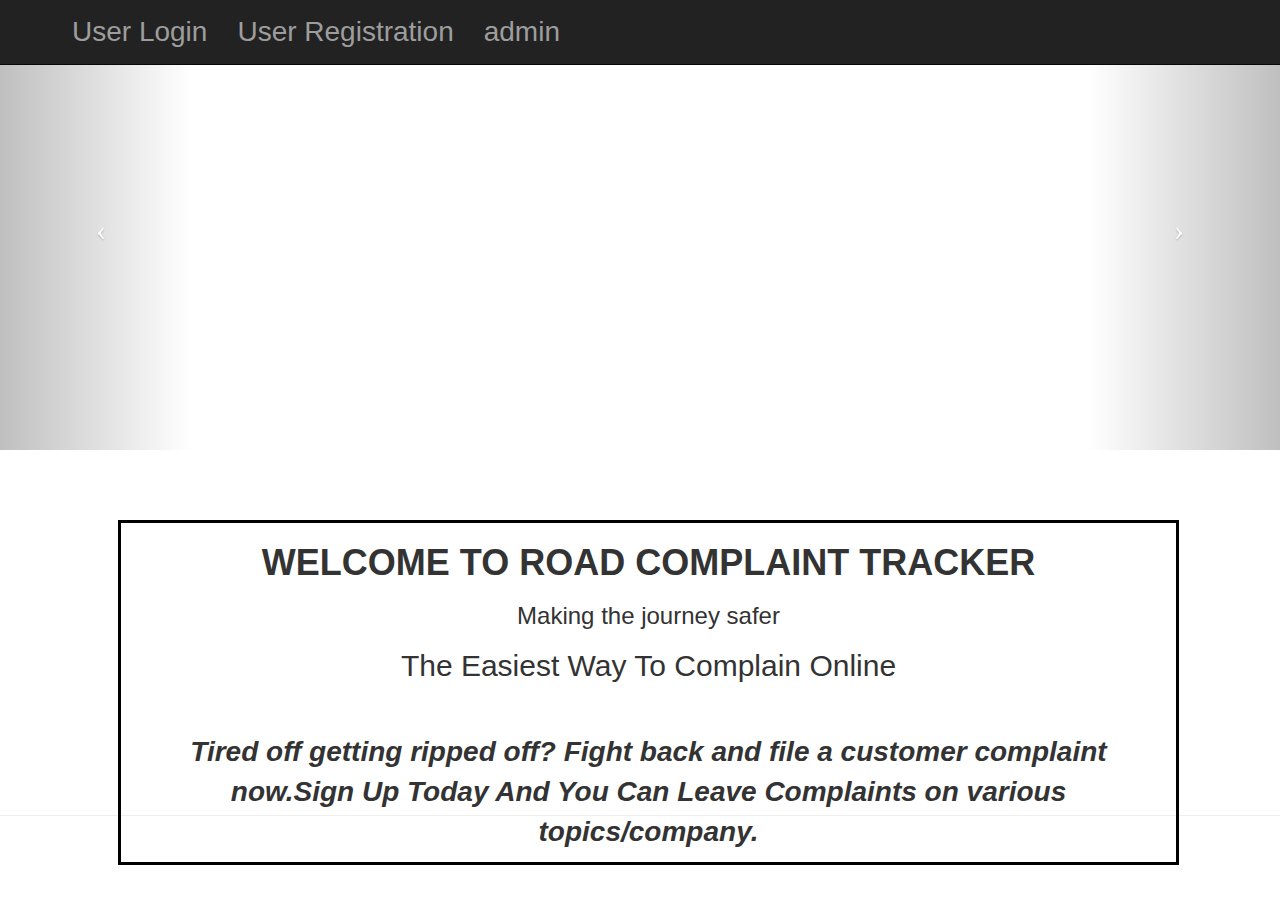
==== index.html @ eab0993d "Add files via upload" ====
<!DOCTYPE html>
<html lang="en">

<head>

    <meta charset="utf-8">
    <meta http-equiv="X-UA-Compatible" content="IE=edge">
    <meta name="viewport" content="width=device-width, initial-scale=1">
    <meta name="description" content="">
    <meta name="author" content="">

    <meta name="mobile-web-app-capable" content="yes">
    <meta name="apple-mobile-web-app-capable" content="yes">
    
    <meta name="apple-mobile-web-app-capable" content="yes" />

    <meta name="mobile-web-app-capable" content="yes" />
    <meta name="apple-mobile-web-app-status-bar-style" content="black">
    <meta name="apple-mobile-web-app-title" content="Rolos Chicken">

    <title>Complaint Management System</title>
    <link href="css/bootstrap.css" rel="stylesheet">
    <link href="css/half-slider.css" rel="stylesheet">
    <link href="/Collect/add-to-homescreen/style/addtohomescreen.css" rel="stylesheet">
</head>

<body>

    <!-- Navigation -->
    <nav class="navbar navbar-inverse navbar-fixed-top" role="navigation">
        <div class="container">
            <!-- Brand and toggle get grouped for better mobile display -->
            <div class="navbar-header">
                <button type="button" class="navbar-toggle" data-toggle="collapse" data-target="#bs-example-navbar-collapse-1">
                    <span class="sr-only">Toggle navigation</span>
                    <span class="icon-bar"></span>
                    <span class="icon-bar"></span>
                    <span class="icon-bar"></span>
                </button>
               <!---- <a class="navbar-brand" href="#">COMPLAINT MANAGEMENT </a>-->
            </div>
            <!-- Collect the nav links, forms, and other content for toggling -->
            <div class="collapse navbar-collapse" id="bs-example-navbar-collapse-1">
                <ul class="nav navbar-nav">
                    <li>
                        <a href="http://localhost/complaint-management-system/Complaint%20Management%20System/users/index.php">User Login</a>
                    </li>
                    <li>
                        <a href="http://localhost/complaint-management-system/Complaint%20Management%20System/users/registration.php">User Registration</a>
                    </li>
                    <li>
                        <a href="http://localhost/complaint-management-system/Complaint%20Management%20System/admin/index.php">admin</a>
                    </li>
                </ul>
            </div>
            <!-- /.navbar-collapse -->
        </div>
        <!-- /.container -->
    </nav>

    <!-- Half Page Image Background Carousel Header -->
    <header id="myCarousel" class="carousel slide">
        <!-- Indicators -->
        <ol class="carousel-indicators">
            <li data-target="#myCarousel" data-slide-to="0" class="active"></li>
            <li data-target="#myCarousel" data-slide-to="1"></li>
            <li data-target="#myCarousel" data-slide-to="2"></li>
        </ol>

        <!-- Wrapper for Slides -->
        <div class="carousel-inner">

            <div class="item active">
                <!-- Set the second background image using inline CSS below. -->
                <div class="fill" style="background-image:url('https://www.teahub.io/photos/full/279-2796156_high-resolution-highway-roads.jpg');"></div>
                <div class="carousel-caption">

                </div>
            </div>
            <div class="item">
                <!-- Set the third background image using inline CSS below. -->
                <div class="fill" style="background-image:url('https://wallpaperaccess.com/full/5556038.jpg');"></div>
                <div class="carousel-caption">

                </div>
                </div>
                <div class="item">
                <div class="fill" style="background-image:url('https://wallpaperaccess.com/full/1079100.jpg');"></div>
                <div class="carousel-caption">

            </div>
        </div>

        <!-- Controls -->
        <a class="left carousel-control" href="#myCarousel" data-slide="prev">
            <span class="icon-prev"></span>
        </a>
        <a class="right carousel-control" href="#myCarousel" data-slide="next">
            <span class="icon-next"></span>
        </a>

    </header>

    <!-- Page Content -->


        <div class="row">
            <div class="col-lg-12">
                <div class="com"><h1><b>WELCOME TO ROAD COMPLAINT TRACKER</b></h1>
                    <h3>Making the journey safer</h3>
                <p><h2>The Easiest Way To Complain Online </h2><br> <b><i>Tired off getting ripped off? Fight back and file a customer complaint now.Sign Up Today And You Can Leave Complaints on various topics/company.</b> </i></p></div>

            </div>
        </div>
<style>.com{text-align: center;} </style>
        <hr>

        <!-- Footer --
        <footer>
            <div class="row">
                <div class="col-lg-12">
                    <p>Copyright &copy; 2020 CMS</p>
                </div>
            </div>
            <- /.row->
        </footer>-->
        <style> .col-lg-12{text-align: center; border: 3px solid black;}</style>

    </div>
    <!-- /.container -->

    <!-- jQuery -->
    <script src="js/jquery.js"></script>

    <!-- Bootstrap Core JavaScript -->
    <script src="js/bootstrap.min.js"></script>

    <!-- Script to Activate the Carousel -->
    <script>
    $('.carousel').carousel({
        interval: 5000 //changes the speed
    })
    </script>
    <script type="text/javascript" src="/Collect/add-to-homescreen/src/addtohomescreen.js"></script>
    <script>
//if the website is not opened in app mode show (i.e. in a browser) the add to homescreen prompt
if (

(("standalone" in window.navigator) & !window.navigator.standalone) // ios

||
( twindow.matchMedia(' (display-mode: standalone) ').matches ) // android
) AL
{
addToHomescreen () ;
}

</script>


</body>

</html>
---- css/half-slider.css ----
/*
 * Start Bootstrap - Half Slider (http://startbootstrap.com/)
 * Copyright 2013-2016 Start Bootstrap
 * Licensed under MIT (https://github.com/BlackrockDigital/startbootstrap/blob/gh-pages/LICENSE)
 */

html,
body {
    height: 100%;
}

/* You can change the height of the carousel by changing the height in the class below. It is set to 50% by default, but can be any height! */

.carousel {
    height: 50%;
}

.item,
.active,
.carousel-inner {
    height: 100%;
}

/* Background images are set within the HTML using inline CSS, not here */

.fill {
    width: 100%;
    height: 100%;
    background-position: center;
    -webkit-background-size: cover;
    -moz-background-size: cover;
    background-size: cover;
    -o-background-size: cover;
}

footer {
    margin: 50px 0;
}
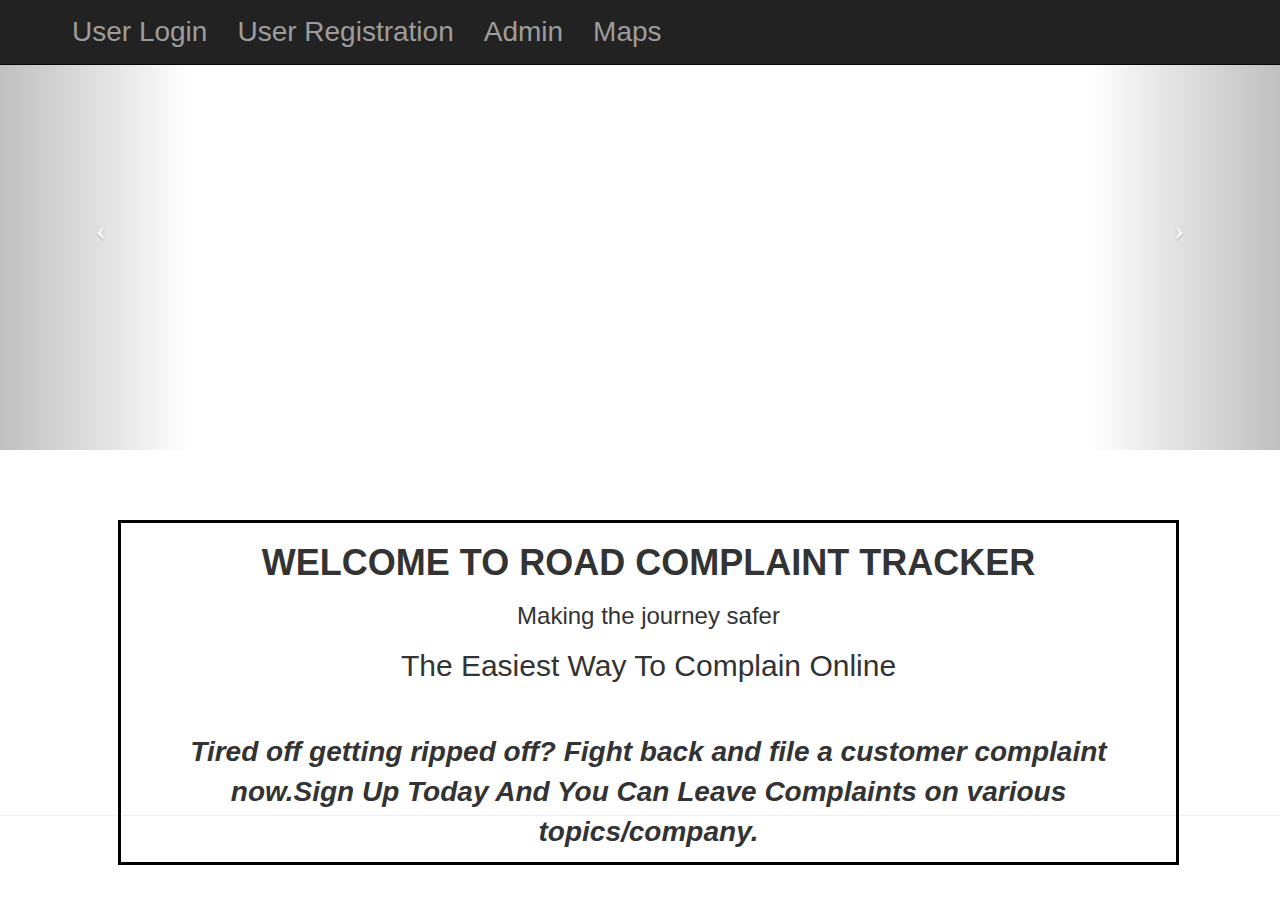
==== commit 66a804b1: "new main file" ====
--- a/index.html
+++ b/index.html
@@ -2,26 +2,16 @@
 <html lang="en">
 
 <head>
-
-    <meta charset="utf-8">
+    <style>
+        body {background-color: #92a8d1;}
+</style>
+<meta charset="utf-8">
     <meta http-equiv="X-UA-Compatible" content="IE=edge">
     <meta name="viewport" content="width=device-width, initial-scale=1">
-    <meta name="description" content="">
-    <meta name="author" content="">
 
-    <meta name="mobile-web-app-capable" content="yes">
-    <meta name="apple-mobile-web-app-capable" content="yes">
-    
-    <meta name="apple-mobile-web-app-capable" content="yes" />
-
-    <meta name="mobile-web-app-capable" content="yes" />
-    <meta name="apple-mobile-web-app-status-bar-style" content="black">
-    <meta name="apple-mobile-web-app-title" content="Rolos Chicken">
-
-    <title>Complaint Management System</title>
+    <title>Road Complaint Tracker</title>
     <link href="css/bootstrap.css" rel="stylesheet">
     <link href="css/half-slider.css" rel="stylesheet">
-    <link href="/Collect/add-to-homescreen/style/addtohomescreen.css" rel="stylesheet">
 </head>
 
 <body>
@@ -29,56 +19,48 @@
     <!-- Navigation -->
     <nav class="navbar navbar-inverse navbar-fixed-top" role="navigation">
         <div class="container">
-            <!-- Brand and toggle get grouped for better mobile display -->
-            <div class="navbar-header">
-                <button type="button" class="navbar-toggle" data-toggle="collapse" data-target="#bs-example-navbar-collapse-1">
-                    <span class="sr-only">Toggle navigation</span>
-                    <span class="icon-bar"></span>
-                    <span class="icon-bar"></span>
-                    <span class="icon-bar"></span>
-                </button>
-               <!---- <a class="navbar-brand" href="#">COMPLAINT MANAGEMENT </a>-->
-            </div>
-            <!-- Collect the nav links, forms, and other content for toggling -->
+          
             <div class="collapse navbar-collapse" id="bs-example-navbar-collapse-1">
                 <ul class="nav navbar-nav">
                     <li>
-                        <a href="http://localhost/complaint-management-system/Complaint%20Management%20System/users/index.php">User Login</a>
+                        <a href="complaint-management-system/users/index.php">User Login</a>
                     </li>
                     <li>
-                        <a href="http://localhost/complaint-management-system/Complaint%20Management%20System/users/registration.php">User Registration</a>
+                        <a href="complaint-management-system/users/registration.php">User Registration</a>
                     </li>
                     <li>
-                        <a href="http://localhost/complaint-management-system/Complaint%20Management%20System/admin/index.php">admin</a>
+                        <a href="complaint-management-system/admin/index.php">Admin</a>
                     </li>
+                    <li><a href="maps.html">Maps</a></li>
+
                 </ul>
             </div>
-            <!-- /.navbar-collapse -->
+
         </div>
         <!-- /.container -->
     </nav>
 
-    <!-- Half Page Image Background Carousel Header -->
+
     <header id="myCarousel" class="carousel slide">
-        <!-- Indicators -->
+    
         <ol class="carousel-indicators">
             <li data-target="#myCarousel" data-slide-to="0" class="active"></li>
             <li data-target="#myCarousel" data-slide-to="1"></li>
             <li data-target="#myCarousel" data-slide-to="2"></li>
         </ol>
 
-        <!-- Wrapper for Slides -->
+    
         <div class="carousel-inner">
 
             <div class="item active">
-                <!-- Set the second background image using inline CSS below. -->
+            
                 <div class="fill" style="background-image:url('https://www.teahub.io/photos/full/279-2796156_high-resolution-highway-roads.jpg');"></div>
                 <div class="carousel-caption">
 
                 </div>
             </div>
             <div class="item">
-                <!-- Set the third background image using inline CSS below. -->
+            
                 <div class="fill" style="background-image:url('https://wallpaperaccess.com/full/5556038.jpg');"></div>
                 <div class="carousel-caption">
 
@@ -91,7 +73,7 @@
             </div>
         </div>
 
-        <!-- Controls -->
+    
         <a class="left carousel-control" href="#myCarousel" data-slide="prev">
             <span class="icon-prev"></span>
         </a>
@@ -101,7 +83,9 @@
 
     </header>
 
-    <!-- Page Content -->
+
+
+    <!-- Content -->
 
 
         <div class="row">
@@ -112,51 +96,28 @@
 
             </div>
         </div>
-<style>.com{text-align: center;} </style>
+<style>
+.com{text-align: center;} 
+</style>
         <hr>
 
-        <!-- Footer --
-        <footer>
-            <div class="row">
-                <div class="col-lg-12">
-                    <p>Copyright &copy; 2020 CMS</p>
-                </div>
-            </div>
-            <- /.row->
-        </footer>-->
-        <style> .col-lg-12{text-align: center; border: 3px solid black;}</style>
+        <style>
+         .col-lg-12{text-align: center; border: 3px solid black;}
+        </style>
 
     </div>
-    <!-- /.container -->
 
-    <!-- jQuery -->
     <script src="js/jquery.js"></script>
 
-    <!-- Bootstrap Core JavaScript -->
+
     <script src="js/bootstrap.min.js"></script>
 
     <!-- Script to Activate the Carousel -->
     <script>
     $('.carousel').carousel({
-        interval: 5000 //changes the speed
+        interval: 3000 
     })
     </script>
-    <script type="text/javascript" src="/Collect/add-to-homescreen/src/addtohomescreen.js"></script>
-    <script>
-//if the website is not opened in app mode show (i.e. in a browser) the add to homescreen prompt
-if (
-
-(("standalone" in window.navigator) & !window.navigator.standalone) // ios
-
-||
-( twindow.matchMedia(' (display-mode: standalone) ').matches ) // android
-) AL
-{
-addToHomescreen () ;
-}
-
-</script>
-
 
 </body>
 
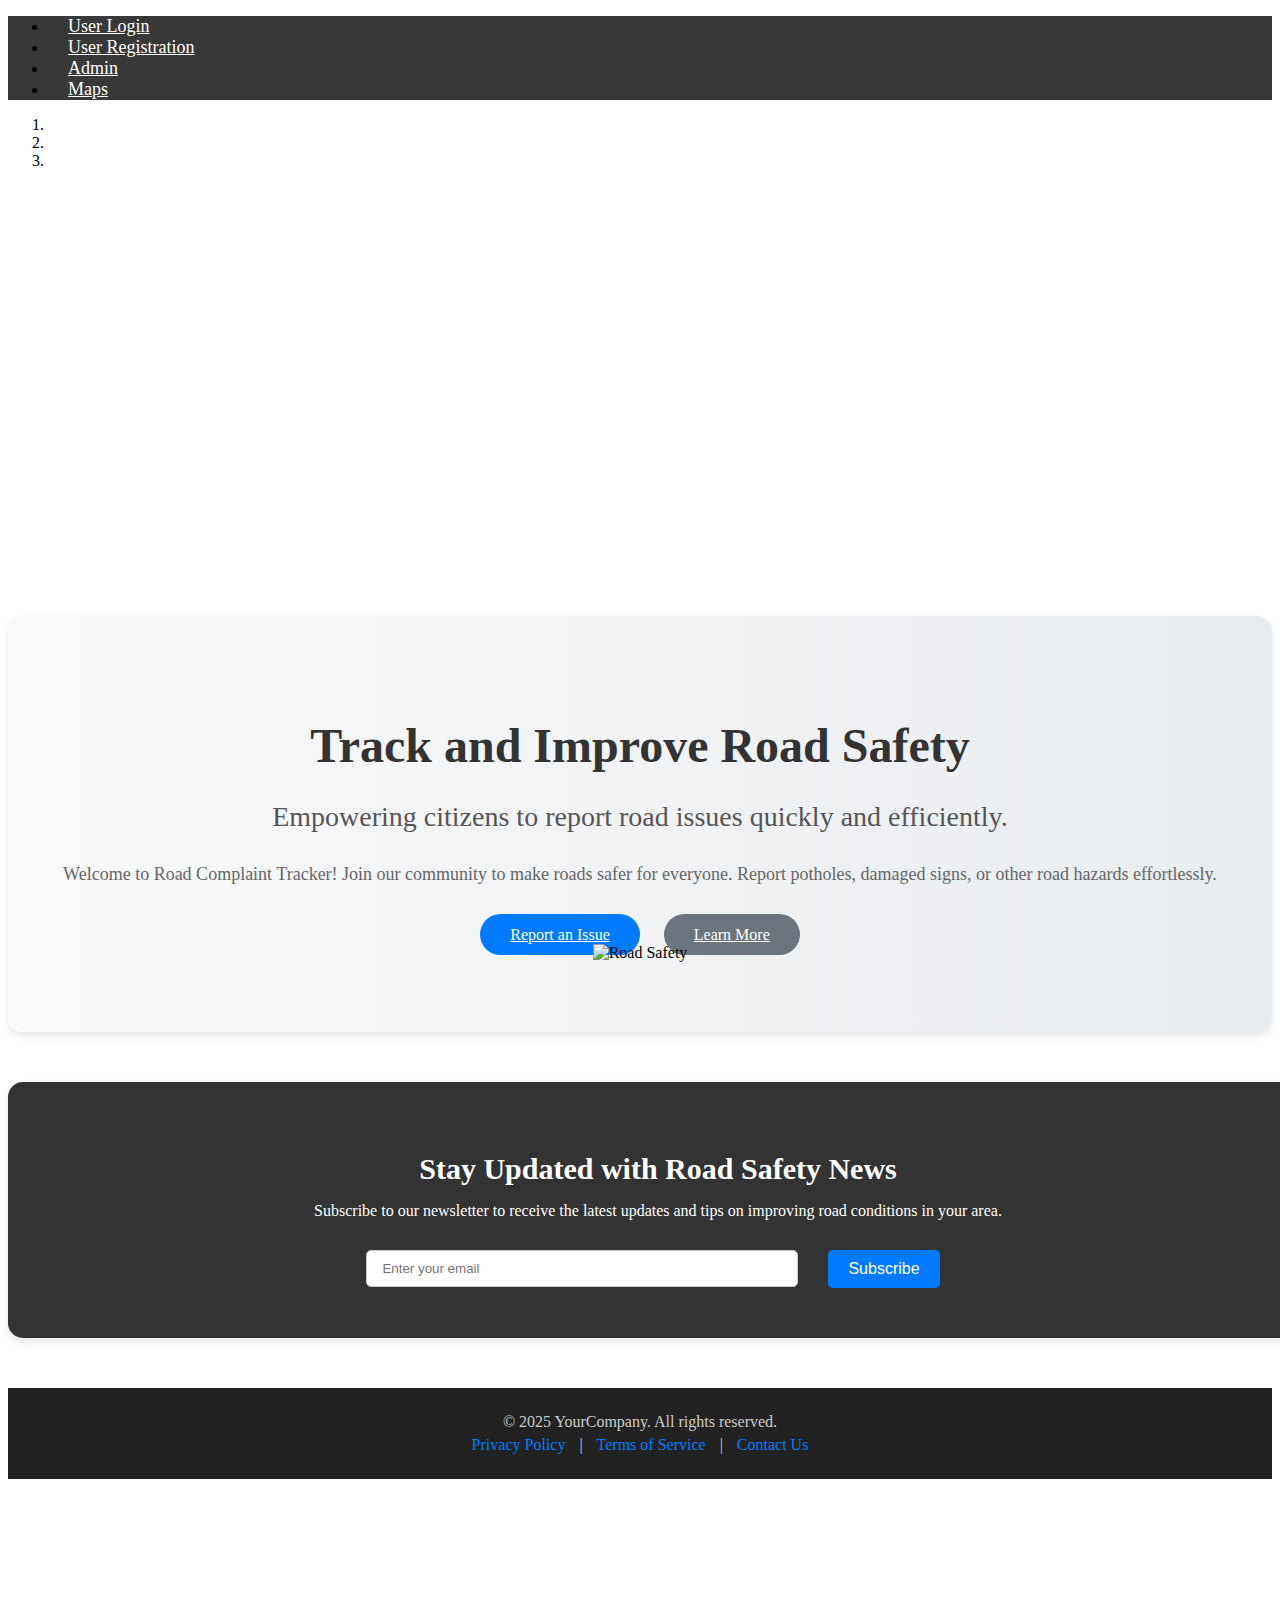
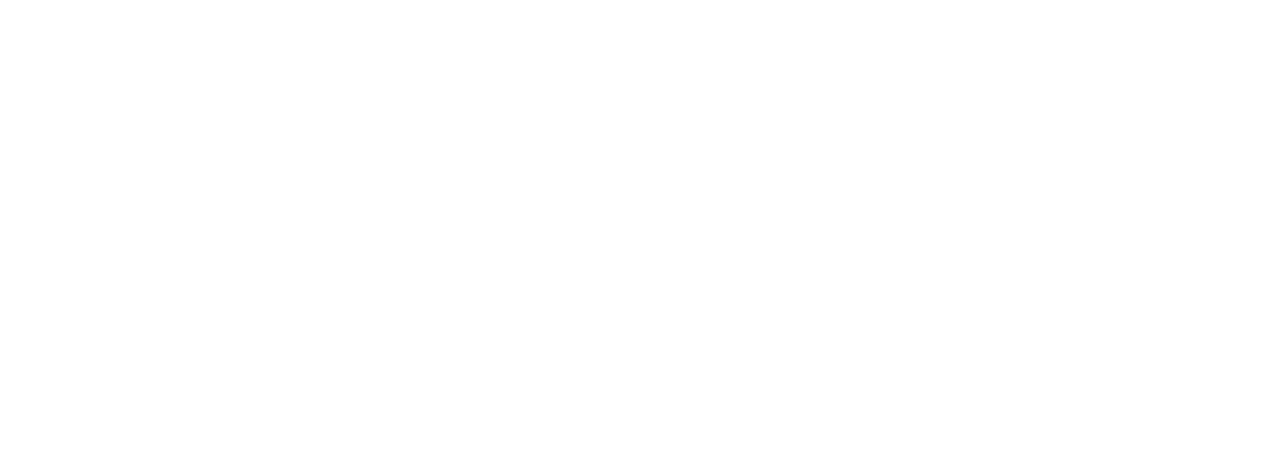
==== commit 337d3387: "Add files via upload" ====
--- a/index.html
+++ b/index.html
@@ -1,124 +1,322 @@
-<!DOCTYPE html>
-<html lang="en">
-
-<head>
-    <style>
-        body {background-color: #92a8d1;}
-</style>
-<meta charset="utf-8">
-    <meta http-equiv="X-UA-Compatible" content="IE=edge">
-    <meta name="viewport" content="width=device-width, initial-scale=1">
-
-    <title>Road Complaint Tracker</title>
-    <link href="css/bootstrap.css" rel="stylesheet">
-    <link href="css/half-slider.css" rel="stylesheet">
-</head>
-
-<body>
-
-    <!-- Navigation -->
-    <nav class="navbar navbar-inverse navbar-fixed-top" role="navigation">
-        <div class="container">
-          
-            <div class="collapse navbar-collapse" id="bs-example-navbar-collapse-1">
-                <ul class="nav navbar-nav">
-                    <li>
-                        <a href="complaint-management-system/users/index.php">User Login</a>
-                    </li>
-                    <li>
-                        <a href="complaint-management-system/users/registration.php">User Registration</a>
-                    </li>
-                    <li>
-                        <a href="complaint-management-system/admin/index.php">Admin</a>
-                    </li>
-                    <li><a href="maps.html">Maps</a></li>
-
-                </ul>
-            </div>
-
-        </div>
-        <!-- /.container -->
-    </nav>
-
-
-    <header id="myCarousel" class="carousel slide">
-    
-        <ol class="carousel-indicators">
-            <li data-target="#myCarousel" data-slide-to="0" class="active"></li>
-            <li data-target="#myCarousel" data-slide-to="1"></li>
-            <li data-target="#myCarousel" data-slide-to="2"></li>
-        </ol>
-
-    
-        <div class="carousel-inner">
-
-            <div class="item active">
-            
-                <div class="fill" style="background-image:url('https://www.teahub.io/photos/full/279-2796156_high-resolution-highway-roads.jpg');"></div>
-                <div class="carousel-caption">
-
-                </div>
-            </div>
-            <div class="item">
-            
-                <div class="fill" style="background-image:url('https://wallpaperaccess.com/full/5556038.jpg');"></div>
-                <div class="carousel-caption">
-
-                </div>
-                </div>
-                <div class="item">
-                <div class="fill" style="background-image:url('https://wallpaperaccess.com/full/1079100.jpg');"></div>
-                <div class="carousel-caption">
-
-            </div>
-        </div>
-
-    
-        <a class="left carousel-control" href="#myCarousel" data-slide="prev">
-            <span class="icon-prev"></span>
-        </a>
-        <a class="right carousel-control" href="#myCarousel" data-slide="next">
-            <span class="icon-next"></span>
-        </a>
-
-    </header>
-
-
-
-    <!-- Content -->
-
-
-        <div class="row">
-            <div class="col-lg-12">
-                <div class="com"><h1><b>WELCOME TO ROAD COMPLAINT TRACKER</b></h1>
-                    <h3>Making the journey safer</h3>
-                <p><h2>The Easiest Way To Complain Online </h2><br> <b><i>Tired off getting ripped off? Fight back and file a customer complaint now.Sign Up Today And You Can Leave Complaints on various topics/company.</b> </i></p></div>
-
-            </div>
-        </div>
-<style>
-.com{text-align: center;} 
-</style>
-        <hr>
-
-        <style>
-         .col-lg-12{text-align: center; border: 3px solid black;}
-        </style>
-
-    </div>
-
-    <script src="js/jquery.js"></script>
-
-
-    <script src="js/bootstrap.min.js"></script>
-
-    <!-- Script to Activate the Carousel -->
-    <script>
-    $('.carousel').carousel({
-        interval: 3000 
-    })
-    </script>
-
-</body>
-
-</html>
+<!DOCTYPE html>
+<html lang="en">
+
+<head>
+    <meta charset="utf-8">
+    <meta http-equiv="X-UA-Compatible" content="IE=edge">
+    <meta name="viewport" content="width=device-width, initial-scale=1">
+    <script src="index.js" defer></script>
+    <title>Complaint Management System</title>
+    <link href="css/bootstrap.min.css" rel="stylesheet">
+    <link href="css/half-slider.css" rel="stylesheet">
+    
+   <style> /* Navbar Styles */
+    nav.navbar {
+        background-color: rgba(34, 34, 34, 0.9); /* Semi-transparent background */
+        border: none;
+        transition: background-color 0.3s ease;
+    }
+    
+    nav.navbar .navbar-brand {
+        color: #ffffff;
+        font-size: 24px;
+        text-transform: uppercase;
+        font-weight: bold;
+    }
+    
+    nav.navbar .navbar-nav > li > a {
+        color: #ffffff;
+        font-size: 18px;
+        padding: 15px 20px;
+        transition: color 0.3s ease, background-color 0.3s ease;
+    }
+    
+    nav.navbar .navbar-nav > li > a:hover {
+        color: #f0ad4e;
+        background-color: rgba(255, 255, 255, 0.1);
+        text-decoration: none;
+    }
+    
+    /* Carousel Styles */
+    .carousel {
+        margin-bottom: 50px;
+    }
+    
+    .carousel-inner .item {
+        height: 70vh;
+        background-size: cover;
+        background-position: center;
+        border-radius: 15px;
+        overflow: hidden;
+    }
+    
+    .carousel-inner .item img {
+        width: 100%;
+        height: 100%;
+        object-fit: cover;
+    }
+    
+    .carousel-control {
+        width: 5%;
+    }
+    
+    .carousel-control .icon-prev, 
+    .carousel-control .icon-next {
+        font-size: 40px;
+        color: #ffffff;
+    }
+
+    .social-icons a {
+        color: white;
+        margin: 0 10px;
+        font-size: 24px;
+        transition: color 0.3s ease;
+    }
+    
+    .social-icons a:hover {
+        color: #f0ad4e;
+    }    
+    
+    /* Landing Section Styles */
+    .landing-section {
+        padding: 70px 30px;
+        text-align: center;
+        background: linear-gradient(to right, #f8f9fa, #e9ecef);
+        margin-bottom: 50px;
+        border-radius: 15px;
+        box-shadow: 0 4px 10px rgba(0, 0, 0, 0.1);
+    }
+    
+    .main-title {
+        font-size: 48px;
+        color: #333;
+        margin-bottom: 20px;
+        font-weight: bold;
+    }
+    
+    .subtitle {
+        font-size: 28px;
+        color: #555;
+        margin-bottom: 25px;
+    }
+    
+    .description {
+        font-size: 18px;
+        color: #666;
+        margin-bottom: 35px;
+        line-height: 1.8;
+    }
+    
+    .btn {
+        padding: 12px 30px;
+        font-size: 16px;
+        border-radius: 30px;
+        margin: 10px;
+        transition: transform 0.3s ease, box-shadow 0.3s ease;
+    }
+    
+    .btn-primary {
+        background-color: #007bff;
+        color: white;
+        border: none;
+        transition: background-color 0.3s ease;
+    }
+    
+    .btn-primary:hover {
+        background-color: #0056b3;
+        transform: translateY(-3px);
+        box-shadow: 0 4px 8px rgba(0, 0, 0, 0.2);
+    }
+    
+    .btn-secondary {
+        background-color: #6c757d;
+        color: white;
+        border: none;
+        transition: background-color 0.3s ease;
+    }
+    
+    .btn-secondary:hover {
+        background-color: #5a6268;
+        transform: translateY(-3px);
+        box-shadow: 0 4px 8px rgba(0, 0, 0, 0.2);
+    }
+    
+    /* Newsletter Section */
+    .newsletter {
+        background-color: #333;
+        color: white;
+        width: 1300px;
+        padding: 40px 0;
+        border-radius: 15px;
+        text-align: center;
+        margin: 30px auto; /* Center the section horizontally */
+        box-shadow: 0 4px 10px rgba(0, 0, 0, 0.1);
+    }
+    
+    .newsletter h3 {
+        font-size: 30px;
+        margin-bottom: 15px;
+        font-weight: bold;
+    }
+    
+    .newsletter p {
+        font-size: 16px;
+        margin-bottom: 20px;
+    }
+    
+    .newsletter form {
+        display: flex;
+        justify-content: center;
+        align-items: center;
+        gap: 20px;
+        flex-wrap: wrap;
+    }
+    
+    .newsletter form input[type="email"] {
+        padding: 10px 15px;
+        width: 70%;
+        color: #222;
+        max-width: 400px;
+        border-radius: 5px;
+        border: 1px solid #ccc;
+    }
+    
+    .newsletter form button {
+        padding: 10px 20px;
+        background-color: #007bff;
+        color: white;
+        border: none;
+        border-radius: 5px;
+        cursor: pointer;
+        transition: background-color 0.3s ease, transform 0.3s ease;
+    }
+    
+    .newsletter form button:hover {
+        background-color: #0056b3;
+        transform: translateY(-2px);
+    }
+    
+    footer {
+        background-color: #222;
+        color: #ccc;
+        padding: 20px 0;
+        text-align: center;
+    }
+    
+    .footer-container {
+        max-width: 1200px;
+        margin: 0 auto;
+    }
+    
+    footer p {
+        margin: 5px 0;
+    }
+    
+    footer a {
+        color: #007bff;
+        text-decoration: none;
+        margin: 0 10px;
+        transition: color 0.3s ease;
+    }
+    
+    footer a:hover {
+        color: #0056b3;
+    }
+    
+</style>
+    
+</head>
+
+<body>
+    <!-- Navigation -->
+    <nav class="navbar navbar-inverse navbar-fixed-top" role="navigation">
+        <div class="container">
+            <div class="collapse navbar-collapse" id="bs-example-navbar-collapse-1">
+                <ul class="nav navbar-nav">
+                    <li><a href="users/index.php">User Login</a></li>
+                    <li><a href="users/registration.php">User Registration</a></li>
+                    <li><a href="admin/index.php">Admin</a></li>
+                    <li><a href="maps.php">Maps</a></li>
+                </ul>
+            </div>
+        </div>
+    </nav>
+
+    <!-- Carousel Section -->
+    <header id="myCarousel" class="carousel slide">
+        <ol class="carousel-indicators">
+            <li data-target="#myCarousel" data-slide-to="0" class="active"></li>
+            <li data-target="#myCarousel" data-slide-to="1"></li>
+            <li data-target="#myCarousel" data-slide-to="2"></li>
+        </ol>
+        <div class="carousel-inner">
+            <div class="item active">
+                <div class="fill" style="background-image:url('https://www.teahub.io/photos/full/279-2796156_high-resolution-highway-roads.jpg');"></div>
+            </div>
+            <div class="item">
+                <div class="fill" style="background-image:url('https://wallpaperaccess.com/full/5556038.jpg');"></div>
+            </div>
+            <div class="item">
+                <div class="fill" style="background-image:url('https://wallpaperaccess.com/full/1079100.jpg');"></div>
+            </div>
+        </div>
+        <a class="left carousel-control" href="#myCarousel" data-slide="prev">
+            <span class="icon-prev"></span>
+        </a>
+        <a class="right carousel-control" href="#myCarousel" data-slide="next">
+            <span class="icon-next"></span>
+        </a>
+    </header>
+
+    <!-- Landing Section -->
+    <div class="landing-section">
+        <div class="container">
+          <div class="row align-items-center">
+            <div class="col-md-6">
+              <h1 class="main-title">Track and Improve Road Safety</h1>
+              <p class="subtitle">Empowering citizens to report road issues quickly and efficiently.</p>
+              <p class="description">Welcome to Road Complaint Tracker! Join our community to make roads safer for everyone. Report potholes, damaged signs, or other road hazards effortlessly.</p>
+              <a href="users/index.php" class="btn btn-primary">Report an Issue</a>
+              <a href="learn.html" class="btn btn-secondary">Learn More</a>
+            </div>
+            <div class="col-md-6">
+              <img src="https://images.squarespace-cdn.com/content/v1/61d570b3a2957b5f755587d2/64cee146-f3cd-4aa3-b140-ce8ee84c46cb/road-safety-trust-logo.png" alt="Road Safety" class="img-fluid">
+            </div>
+          </div>
+        </div>
+    </div>
+      
+    <!-- Newsletter Section -->
+      <div class="newsletter">
+        <div class="container text-center">
+          <h3>Stay Updated with Road Safety News</h3>
+          <p>Subscribe to our newsletter to receive the latest updates and tips on improving road conditions in your area.</p>
+          <form>
+            <input type="email" placeholder="Enter your email" required>
+            <button type="submit" class="btn btn-primary">Subscribe</button>
+          </form>
+        </div>
+    </div>
+      
+    <!-- Footer Section -->
+    <footer>
+        <div class="footer-container">
+            <p>&copy; 2025 YourCompany. All rights reserved.</p>
+            <p>
+                <a href="#">Privacy Policy</a> |
+                <a href="#">Terms of Service</a> |
+                <a href="contact.html">Contact Us</a>
+            </p>
+        </div>
+    </footer>
+    
+
+    <!-- Scripts -->
+    <script src="js/jquery.js"></script>
+    <script src="js/bootstrap.min.js"></script>
+    <script>
+        $('.carousel').carousel({ interval: 3000 });
+    </script>
+</body>
+
+</html>
